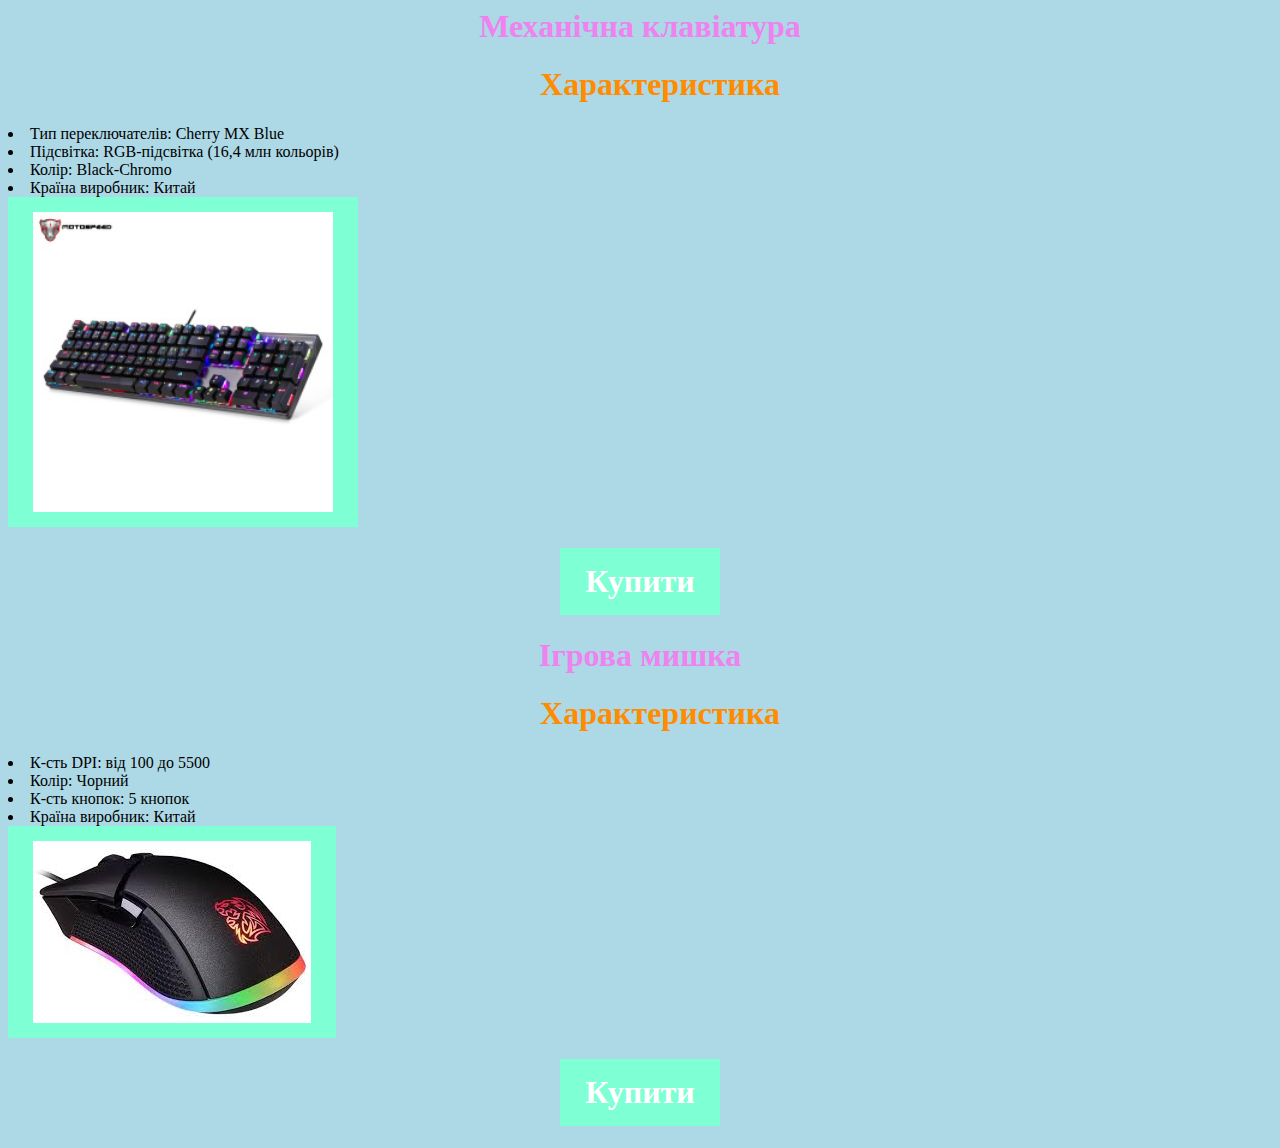
==== index.html @ c815b1bf "Rename website.html to index.html" ====
<DOCTYPE html>
<html lang="uk">
<head>
<link href="style.css" rel="stylesheet" type="text/css">
<title>Товари для ПК</title>
</head>
<h1><span class="present">Механічна клавіатура</h1>
<ul><h1>Характеристика</h1></ul>
<li>Тип переключателів: Cherry MX Blue</li>
<li>Підсвітка: RGB-підсвітка (16,4 млн кольорів)</li>
<li>Колір: Black-Chromo</li>
<li>Країна виробник: Китай</li>
<a href=""><img src="1.jpg" width="300" title="Механічна клавіатура"></a>
<h1><span class="future"><a target="_blank" href="https://vitaliylogoyda.github.io/file/">Купити</a></h1>
<h1><span class="present">Ігрова мишка</h1>
<ul><h1>Характеристика</h1></ul>
<li>К-сть DPI: від 100 до 5500</li>
<li>Колір: Чорний</li>
<li>К-сть кнопок: 5 кнопок</li>
<li>Країна виробник: Китай</li>
<a href=""><img src="2.jpg" title="Ігрова мишка"></a>
<h1><a target="_blank" href="https://vitaliylogoyda.github.io/file/">Купити</a></h1>



<body style="background-color:lightblue">
</html>
---- style.css ----
h2,h1{
 color:darkorange;
 font-wight:bold;
 text-align:center;
 }
 .past {
 color:green
 }
 .present {
 color: violet
 }
 .future {
 color:white
 }
 <style>
a:link {
  color: green; 
  background-color: transparent; 
  text-decoration: none;
}

a:visited {
  color: red;
  background-color: transparent;
  text-decoration: none;
}

a:hover {
  color: grey;
  background-color: transparent;
  text-decoration: underline;
}

a:active {
  color: darkred;
  background-color: transparent;
  text-decoration: underline;
}
a:link, a:visited {
  background-color: #7FFFD4;
  color: white;
  padding: 15px 25px;
  text-align: center;
  text-decoration: none;
  display: inline-block;
}

a:hover, a:active {
  background-color: green;
}
</style>
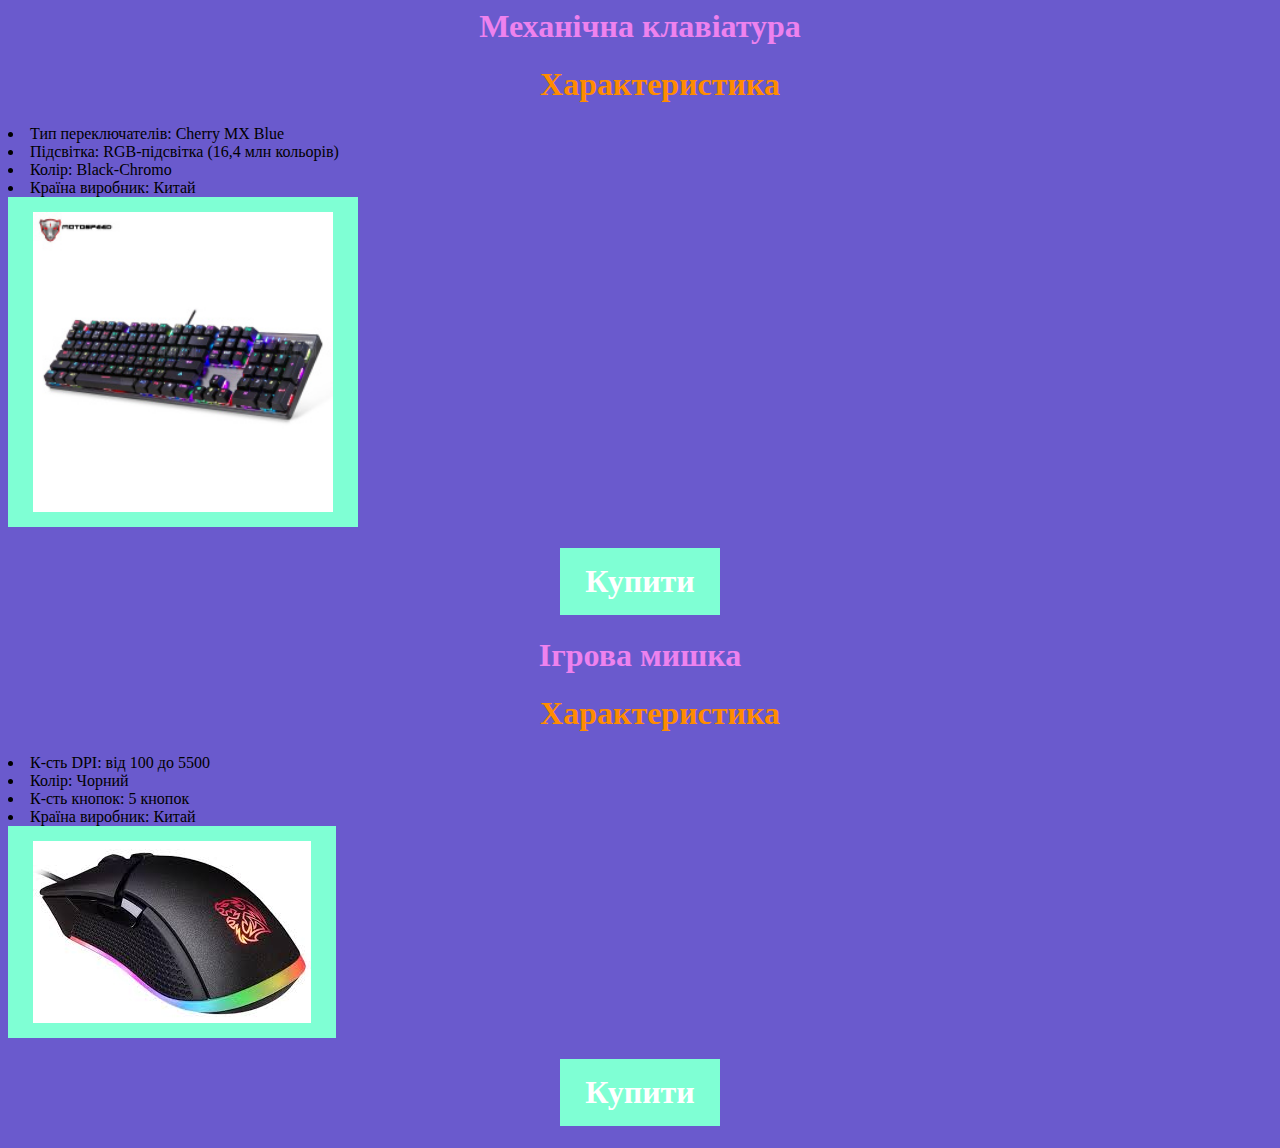
==== commit 162deb17: "Update index.html" ====
--- a/index.html
+++ b/index.html
@@ -23,5 +23,5 @@
 
 
 
-<body style="background-color:lightblue">
+<body style="background-color:SlateBlue">
 </html>
